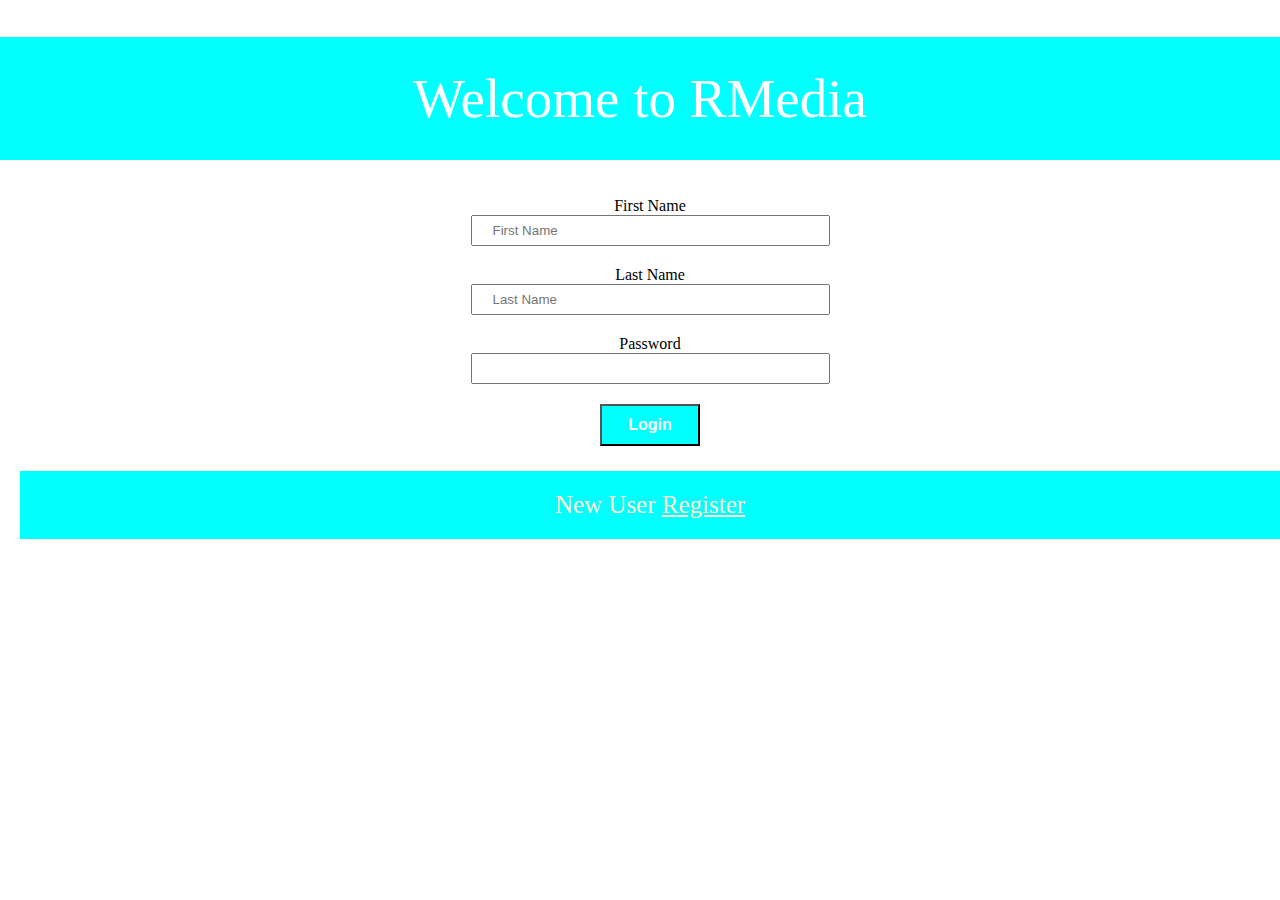
==== index.html @ 4f2e0db6 "Login and register" ====
<!DOCTYPE html>
<html lang="en">

<head>
    <meta charset="UTF-8">
    <meta name="viewport" content="width=device-width, initial-scale=1.0">
    <title></title>
    <link rel="stylesheet" href="css/register.css">
</head>

<body>
    <header>
        <div class="container">
        <h1>Welcome to RMedia</h1>
        </div>
    </header>
    <form id="container">
        <div class="fName form-div">
            <label for="firstName">First Name</label><br>
            <input type="text" name="firstName" placeholder="First Name" id="firstname" required>
        </div>
        <div class="lName form-div">
            <label for="lastName">Last Name</label><br>
            <input type="text" name="lastName" placeholder="Last Name" id="lastname" required>
        </div>
        <div class="Password form-div">
            <label for="Password">Password</label><br>
            <input type="password" name="password" id="password" required>
        </div>
        <div class="btn form-div">
            <button id="formSubmit" onclick="check()">Login</button>
            <p>New User <a href="register.html" style="color: blanchedalmond;">Register</p>
    </form> 
    <script src = "script\login.js"></script>  
</body>
</html>
---- css/register.css ----
body {
    padding: 0;
    margin: 0 auto;
    font-family: 'Times New Roman', Georgia, serif;
}
.container {
    background-color: aqua; 
}
h1 {
    font: 55px bolder ;
    text-align: center;
    color: white;
    padding: 30px;
}
.form-div {
    margin-bottom: 20px;
    padding-left: 20px;
    text-align: center;
}
input[type=text],
input[type=date],
input[type=password] {
    padding: 6px 20px;
    width: 25%;
} 
.btn #formSubmit {
    background-color: aqua;
    color: white;
    padding: 10px;
    font-weight: bolder;
    width: 100px;
    font-size: medium;
}
.btn #formSubmit:hover {
    border-color: black;
}
.btn p {
    background-color: aqua;
    color: blanchedalmond;
    padding-bottom: 20px;
    padding-top: 20px;
    text-align: center;
    font: 25px bold;
}
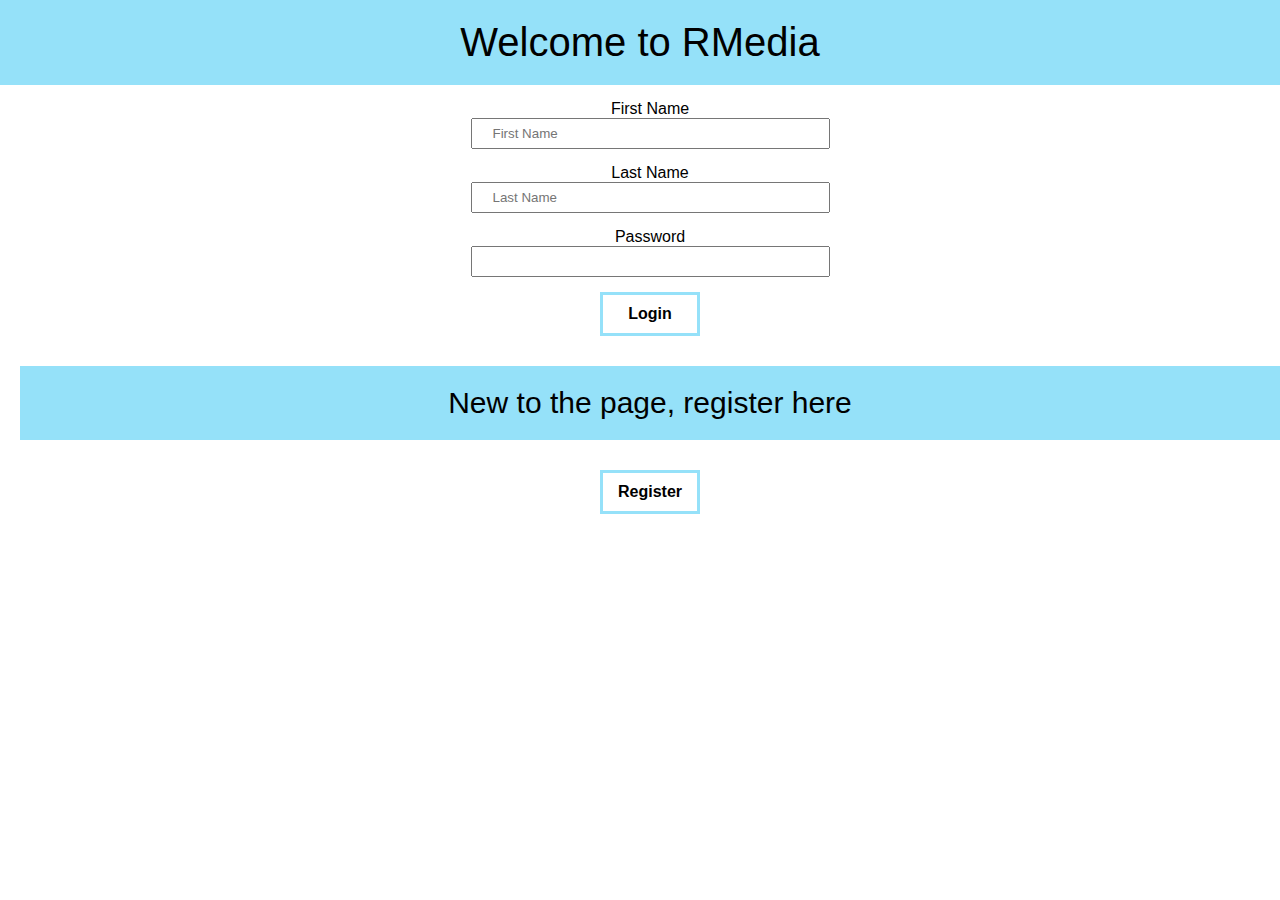
==== commit ffb9d1cd: "Added login and register review changes" ====
--- a/index.html
+++ b/index.html
@@ -14,23 +14,30 @@
         <h1>Welcome to RMedia</h1>
         </div>
     </header>
-    <form id="container">
+    <form id="data">
         <div class="fName form-div">
             <label for="firstName">First Name</label><br>
             <input type="text" name="firstName" placeholder="First Name" id="firstname" required>
+            <span class="error-message" id="error-name"></span>
         </div>
         <div class="lName form-div">
             <label for="lastName">Last Name</label><br>
             <input type="text" name="lastName" placeholder="Last Name" id="lastname" required>
+            <span class="error-message" id="error-name"></span>
         </div>
         <div class="Password form-div">
             <label for="Password">Password</label><br>
             <input type="password" name="password" id="password" required>
+            <span class="error-message" id="error-password"></span>
         </div>
         <div class="btn form-div">
-            <button id="formSubmit" onclick="check()">Login</button>
-            <p>New User <a href="register.html" style="color: blanchedalmond;">Register</p>
+            <button id="submit-button" type="button" onclick="login()">Login</button>
+            <span class="error-message" id="error-message"></span>
+            <p>New to the page, register here</p>
+            <input type=button onClick="location.href='pages/register.html'" value='Register' id="submit-button">
+            <!--<p>New User <a href="pages/register.html">Register</p>-->
+        </div>
     </form> 
-    <script src = "script\login.js"></script>  
+    <script src = "scripts/login.js"></script>  
 </body>
 </html>--- a/css/register.css
+++ b/css/register.css
@@ -1,19 +1,22 @@
 body {
     padding: 0;
     margin: 0 auto;
-    font-family: 'Times New Roman', Georgia, serif;
+    font-family: Arial, Helvetica, sans-serif;
 }
 .container {
-    background-color: aqua; 
+    background-color: #95E1F9; 
 }
 h1 {
-    font: 55px bolder ;
+    font: 40px bolder ;
     text-align: center;
-    color: white;
-    padding: 30px;
+    padding: 20px;
+    font-family: Arial, Helvetica, sans-serif;
+    margin-top: 0;
+    margin-bottom: 15px;
+
 }
 .form-div {
-    margin-bottom: 20px;
+    margin-bottom: 15px;
     padding-left: 20px;
     text-align: center;
 }
@@ -23,22 +26,30 @@
     padding: 6px 20px;
     width: 25%;
 } 
-.btn #formSubmit {
-    background-color: aqua;
-    color: white;
+.btn #submit-button {
+    background-color: white;
+    color: black;
     padding: 10px;
     font-weight: bolder;
     width: 100px;
     font-size: medium;
+    border: 3px solid #95E1F9 ;
 }
-.btn #formSubmit:hover {
-    border-color: black;
+.btn #submit-button:hover {
+    border-color:#95E1F9;
+    box-shadow: 0px 0px 10px #95E1F9;
 }
 .btn p {
-    background-color: aqua;
-    color: blanchedalmond;
+    background-color:#95E1F9;
     padding-bottom: 20px;
     padding-top: 20px;
     text-align: center;
-    font: 25px bold;
+    font: 30px bolder;
+    font-family: Arial, Helvetica, sans-serif;
+}
+.error-message  {
+    color: #ff0000;
+    font-size: 14px;
+    margin-bottom: 10px;
+    display: block;
 }